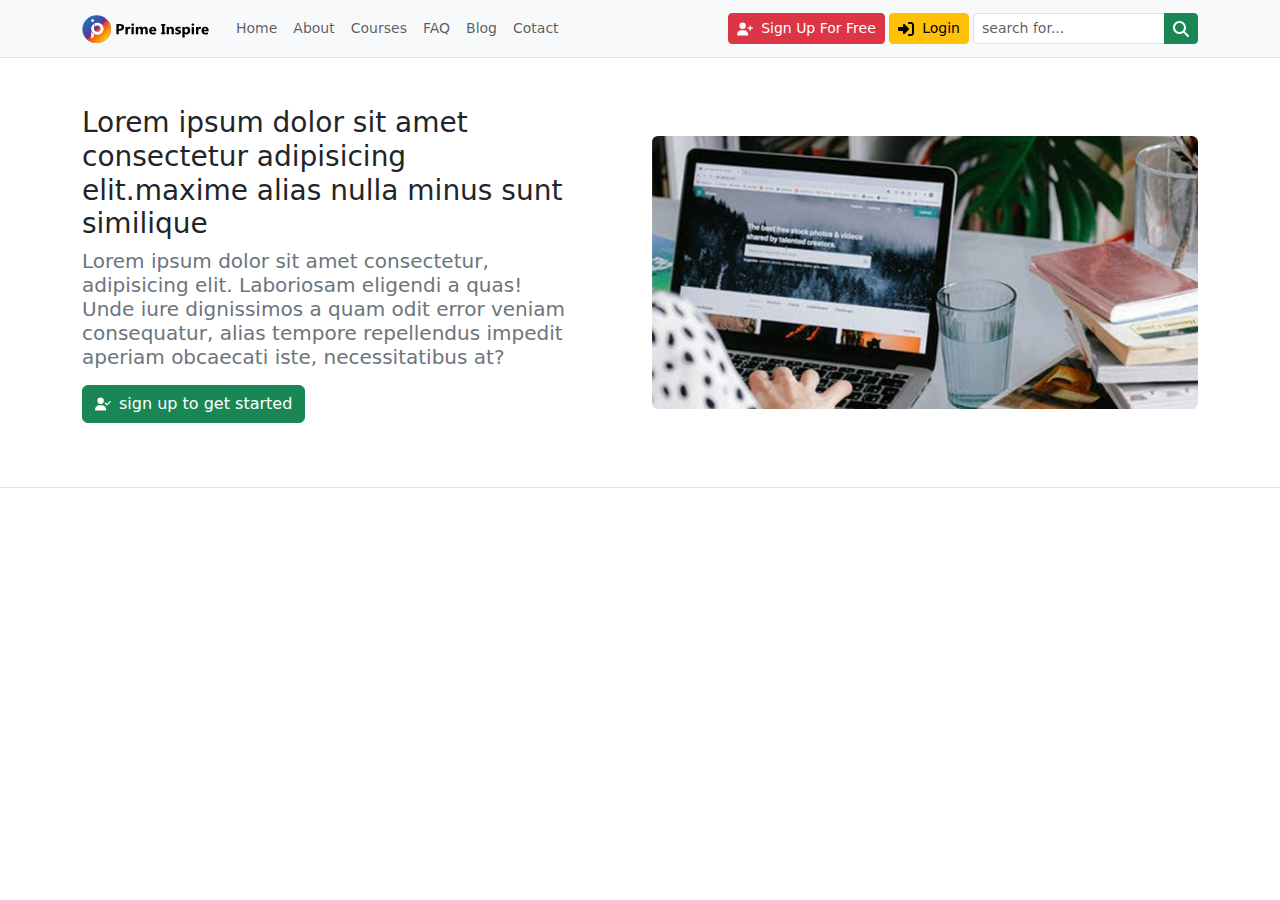
==== about.html @ 8687068c "create Navbar and header" ====
<!DOCTYPE html>
<html lang="en">

<head>
    <meta charset="UTF-8">
    <meta name="viewport" content="width=device-width, initial-scale=1.0">
    <title>About page</title>
    <link rel="stylesheet" href="https://cdn.jsdelivr.net/npm/bootstrap@5.2.0/dist/css/bootstrap.min.css" />
    <link rel="stylesheet" href="style.css" />
</head>

<body>




    <!-- start Navbar -->

    <nav class="navbar navbar-expand-lg bg-light border-bottom small blur-filter">
        <div class="container">
            <a href="index.html" class="navbar-brand">
                <img src="./img/Prime-Inspire-Logo.svg" alt="" />
            </a>
            <button class="navbar-toggler border-0" type="button" data-bs-toggle="collapse"
                data-bs-target="#navbar-content">
                <span class="navbar-toggler-icon"></span>
            </button>

            <div class="collapse navbar-collapse" id="navbar-content">
                <ul class="navbar-nav me-auto mb-2 mb-lg-0">
                    <li class="nav-item">
                        <a href="index.html" class="nav-link">Home</a>
                    </li>
                    <li class="nav-item">
                        <a href="about.html" class="nav-link">About</a>
                    </li>
                    <li class="nav-item">
                        <a href="courses.html" class="nav-link">Courses</a>
                    </li>
                    <li class="nav-item">
                        <a href="faq.html" class="nav-link">FAQ</a>
                    </li>
                    <li class="nav-item">
                        <a href="blog.html" class="nav-link">Blog</a>
                    </li>
                    <li class="nav-item">
                        <a href="contact.html" class="nav-link">Cotact</a>
                    </li>
                </ul>

                <div class="ms-auto me-1 d-grid d-md-block gap-2 mb-2 mb-md-0">





                    <a href="#"
                        class="btn btn-sm btn-danger align-items-center d-inline-flex text-center justify-content-center ">
                        <svg class="me-2" width="16px" height="16px" xmlns="http://www.w3.org/2000/svg"
                            viewBox="0 0 640 512">
                            <!--!Font Awesome Free 6.5.2 by @fontawesome - https://fontawesome.com License - https://fontawesome.com/license/free Copyright 2024 Fonticons, Inc.-->
                            <path fill="#ffffff"
                                d="M96 128a128 128 0 1 1 256 0A128 128 0 1 1 96 128zM0 482.3C0 383.8 79.8 304 178.3 304h91.4C368.2 304 448 383.8 448 482.3c0 16.4-13.3 29.7-29.7 29.7H29.7C13.3 512 0 498.7 0 482.3zM504 312V248H440c-13.3 0-24-10.7-24-24s10.7-24 24-24h64V136c0-13.3 10.7-24 24-24s24 10.7 24 24v64h64c13.3 0 24 10.7 24 24s-10.7 24-24 24H552v64c0 13.3-10.7 24-24 24s-24-10.7-24-24z" />
                        </svg>

                        Sign Up For Free
                    </a>

                    <a href="#"
                        class="btn btn-sm btn-warning align-items-center d-inline-flex text-center justify-content-center">
                        <svg xmlns="http://www.w3.org/2000/svg" height="16px" width="16px" class="me-2"
                            viewBox="0 0 512 512">
                            <path fill="#000000"
                                d="M217.9 105.9L340.7 228.7c7.2 7.2 11.3 17.1 11.3 27.3s-4.1 20.1-11.3 27.3L217.9 406.1c-6.4 6.4-15 9.9-24 9.9c-18.7 0-33.9-15.2-33.9-33.9l0-62.1L32 320c-17.7 0-32-14.3-32-32l0-64c0-17.7 14.3-32 32-32l128 0 0-62.1c0-18.7 15.2-33.9 33.9-33.9c9 0 17.6 3.6 24 9.9zM352 416l64 0c17.7 0 32-14.3 32-32l0-256c0-17.7-14.3-32-32-32l-64 0c-17.7 0-32-14.3-32-32s14.3-32 32-32l64 0c53 0 96 43 96 96l0 256c0 53-43 96-96 96l-64 0c-17.7 0-32-14.3-32-32s14.3-32 32-32z" />
                        </svg>
                        Login
                    </a>
                </div>

                <form action="">
                    <div class="input-group">
                        <input type="search" class="form-control form-control-sm" placeholder="search for..." />
                        <button type="submit" class="btn btn-success btn-sm">
                            <svg width="16px" height="16px" xmlns="http://www.w3.org/2000/svg" viewBox="0 0 512 512">
                                >
                                <!--!Font Awesome Free 6.5.2 by @fontawesome - https://fontawesome.com License - https://fontawesome.com/license/free Copyright 2024 Fonticons, Inc.-->
                                <path fill="#ffffff"
                                    d="M416 208c0 45.9-14.9 88.3-40 122.7L502.6 457.4c12.5 12.5 12.5 32.8 0 45.3s-32.8 12.5-45.3 0L330.7 376c-34.4 25.2-76.8 40-122.7 40C93.1 416 0 322.9 0 208S93.1 0 208 0S416 93.1 416 208zM208 352a144 144 0 1 0 0-288 144 144 0 1 0 0 288z">
                            </svg>
                        </button>
                    </div>
                </form>
            </div>
        </div>
    </nav>
    <!-- end navbar  -->


    <!-- start header -->
    <header class="main-header py-5 border-bottom">
        <div class="container">
            <div class="row align-items-center gx md-5">
                <div class="col-md-6">
                    <div class="home-header-text-holder pe-md-5">
                        <h1 class="fs-3 fw-normal">Lorem ipsum dolor sit amet consectetur adipisicing elit.maxime alias
                            nulla minus sunt similique</h1>

                        <h2 class="fs-5 fw-light text-secondary">Lorem ipsum dolor sit amet consectetur, adipisicing
                            elit.
                            Laboriosam eligendi a quas! Unde iure dignissimos a quam odit error veniam consequatur,
                            alias
                            tempore repellendus impedit aperiam obcaecati iste, necessitatibus at?</h2>

                        <a href="#"
                            class="btn btn-success mt-2 mb-3 d-inline-flex align-items-center justify-content-center">

                            <svg width="16px" height="16px" class="me-2" xmlns="http://www.w3.org/2000/svg"
                                viewBox="0 0 640 512">
                                <!--!Font Awesome Free 6.5.2 by @fontawesome - https://fontawesome.com License - https://fontawesome.com/license/free Copyright 2024 Fonticons, Inc.-->
                                <path fill="#ffffff"
                                    d="M96 128a128 128 0 1 1 256 0A128 128 0 1 1 96 128zM0 482.3C0 383.8 79.8 304 178.3 304h91.4C368.2 304 448 383.8 448 482.3c0 16.4-13.3 29.7-29.7 29.7H29.7C13.3 512 0 498.7 0 482.3zM625 177L497 305c-9.4 9.4-24.6 9.4-33.9 0l-64-64c-9.4-9.4-9.4-24.6 0-33.9s24.6-9.4 33.9 0l47 47L591 143c9.4-9.4 24.6-9.4 33.9 0s9.4 24.6 0 33.9z" />
                            </svg>
                            sign up to get started
                        </a>
                    </div>
                </div>
                <div class="col-md-6">
                    <div class="home-header-1maga-holder">
                        <img class="img-fuild rounded shadow-sn full-width" src="./img/main-header.jpg" alt="">

                    </div>
                </div>
            </div>
        </div>
    </header>
    <!-- end header -->
---- style.css ----
.blur-filter{
    backdrop-filter: blur(8bx);
    background-color: rgb(255  255  255 /30%);
}
.navbar-brand img{
    width: 130px;
/*
margin-right: ;  me
margin-left: ;   ms

    */
}




.full-width{
    width: 100%;
    height: auto;
}
.feature-item img{
    width: 50px;
    height: auto;
    

}
.subscripe{
    background-image: url(./img/subscribe.jpg);
    margin-top:25px;
    background-size: cover;
    background-position: center;

}
.brand-icon img {
    width: 150px;
    height: auto;
    
}
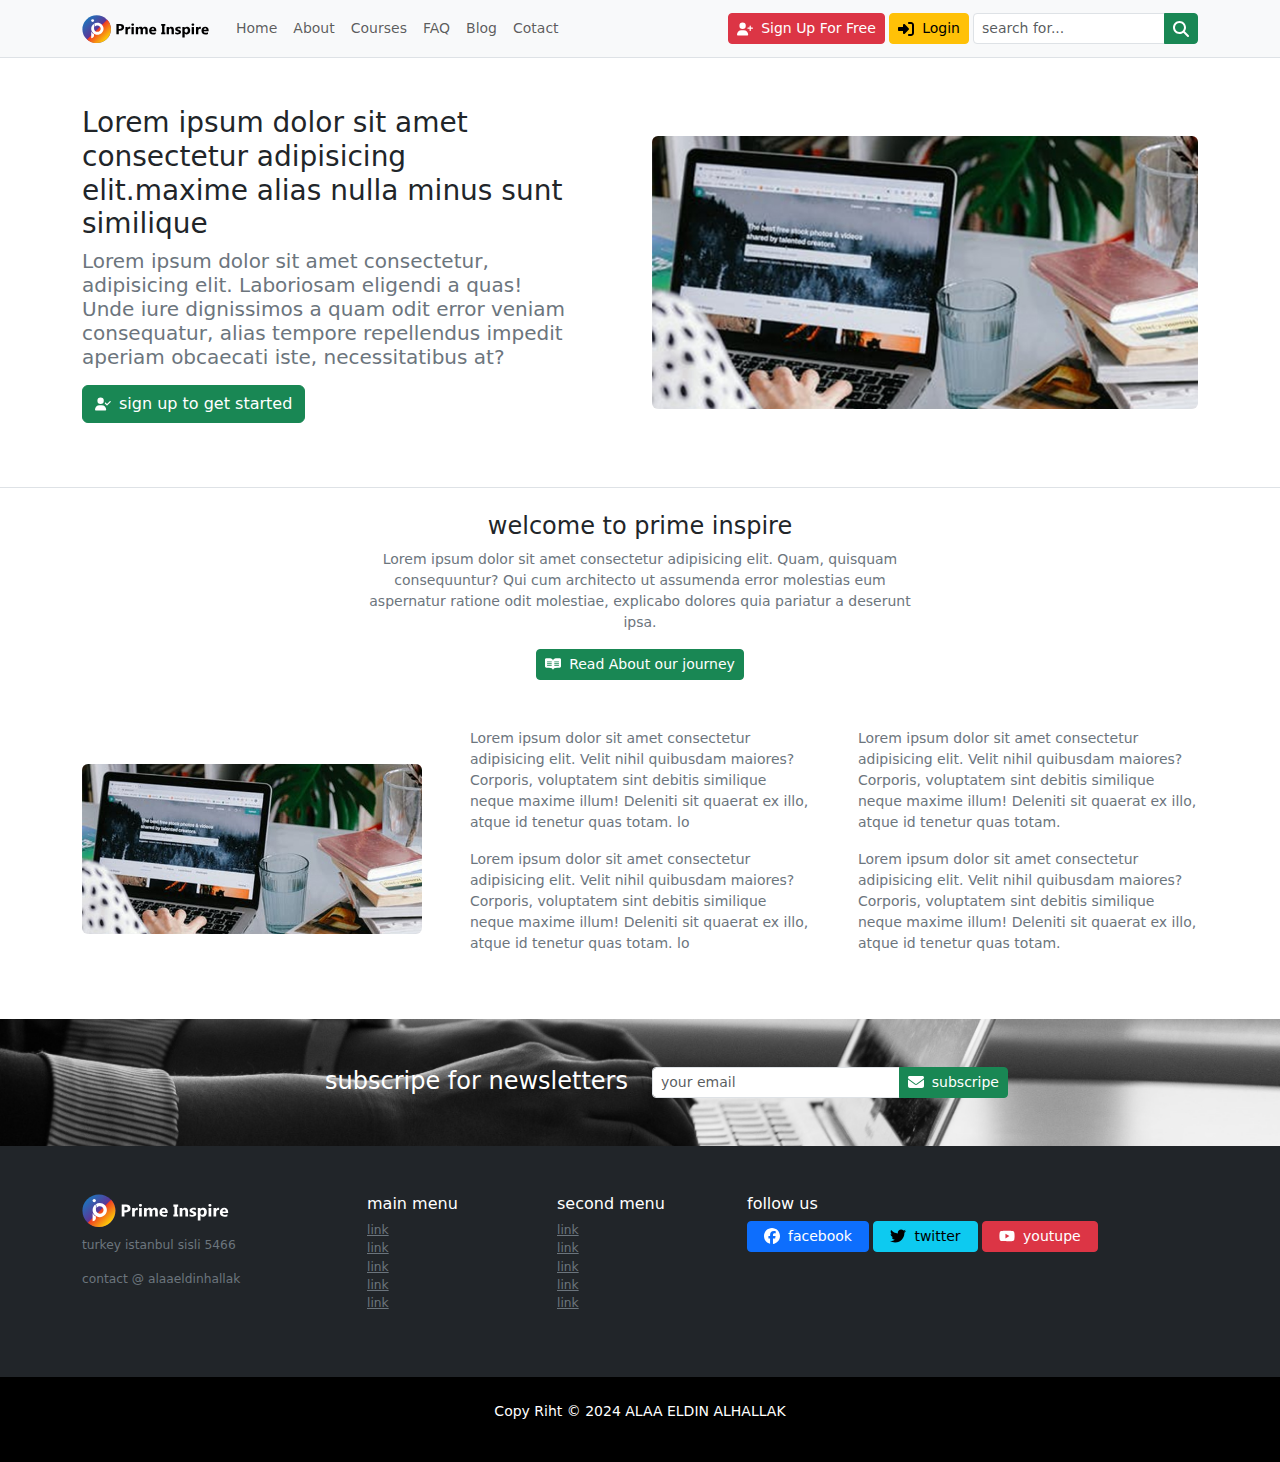
==== commit 0d422ea5: "create section and footer" ====
--- a/about.html
+++ b/about.html
@@ -134,3 +134,215 @@
         </div>
     </header>
     <!-- end header -->
+
+
+    <div class="py-4 mb-3">
+        <div class="container">
+            <div class="row justify-content-center">
+                <div class="col-md-6">
+                    <div class="text-center pb-5">
+
+                        <h3 class="fs-4 fw-normal ">welcome to prime inspire</h3>
+                        <p class="text-secondary small">Lorem ipsum dolor sit amet consectetur adipisicing elit. Quam,
+                            quisquam consequuntur? Qui cum architecto ut assumenda error molestias eum aspernatur
+                            ratione odit molestiae, explicabo dolores quia pariatur a deserunt ipsa.
+                        </p>
+                        <a href="#" class="btn btn-sm btn-success d-inline-flex align-items-center">
+
+                            <svg class="me-2" width="16px" height="16px" xmlns="http://www.w3.org/2000/svg"
+                                viewBox="0 0 576 512"><!--!Font Awesome Free 6.5.2 by @fontawesome - https://fontawesome.com License - https://fontawesome.com/license/free Copyright 2024 Fonticons, Inc.-->
+                                <path fill="#ffffff"
+                                    d="M528.3 46.5H388.5c-48.1 0-89.9 33.3-100.4 80.3-10.6-47-52.3-80.3-100.4-80.3H48c-26.5 0-48 21.5-48 48v245.8c0 26.5 21.5 48 48 48h89.7c102.2 0 132.7 24.4 147.3 75 .7 2.8 5.2 2.8 6 0 14.7-50.6 45.2-75 147.3-75H528c26.5 0 48-21.5 48-48V94.6c0-26.4-21.3-47.9-47.7-48.1zM242 311.9c0 1.9-1.5 3.5-3.5 3.5H78.2c-1.9 0-3.5-1.5-3.5-3.5V289c0-1.9 1.5-3.5 3.5-3.5h160.4c1.9 0 3.5 1.5 3.5 3.5v22.9zm0-60.9c0 1.9-1.5 3.5-3.5 3.5H78.2c-1.9 0-3.5-1.5-3.5-3.5v-22.9c0-1.9 1.5-3.5 3.5-3.5h160.4c1.9 0 3.5 1.5 3.5 3.5V251zm0-60.9c0 1.9-1.5 3.5-3.5 3.5H78.2c-1.9 0-3.5-1.5-3.5-3.5v-22.9c0-1.9 1.5-3.5 3.5-3.5h160.4c1.9 0 3.5 1.5 3.5 3.5v22.9zm259.3 121.7c0 1.9-1.5 3.5-3.5 3.5H337.5c-1.9 0-3.5-1.5-3.5-3.5v-22.9c0-1.9 1.5-3.5 3.5-3.5h160.4c1.9 0 3.5 1.5 3.5 3.5v22.9zm0-60.9c0 1.9-1.5 3.5-3.5 3.5H337.5c-1.9 0-3.5-1.5-3.5-3.5V228c0-1.9 1.5-3.5 3.5-3.5h160.4c1.9 0 3.5 1.5 3.5 3.5v22.9zm0-60.9c0 1.9-1.5 3.5-3.5 3.5H337.5c-1.9 0-3.5-1.5-3.5-3.5v-22.8c0-1.9 1.5-3.5 3.5-3.5h160.4c1.9 0 3.5 1.5 3.5 3.5V190z" />
+                            </svg>
+
+                            Read About our journey
+
+
+
+                        </a>
+
+
+
+
+                    </div>
+                </div>
+            </div>
+            <div class="row gx-5 align-items-center">
+                <div class="col-md-4">
+                    <div>
+                        <img class="img-fluid rounded full-width mb-md-0 mb-3" src="./img/main-header.jpg" alt="">
+                    </div>
+                </div>
+
+                <div class="col-md-4">
+                    <div>
+                        <p class="text-secondary small">Lorem ipsum dolor sit amet consectetur adipisicing elit. Velit
+                            nihil quibusdam maiores? Corporis, voluptatem sint debitis similique neque maxime illum!
+                            Deleniti sit quaerat ex illo, atque id tenetur quas totam. lo</p>
+                    </div>
+                    <p class="text-secondary small">Lorem ipsum dolor sit amet consectetur adipisicing elit. Velit
+                        nihil quibusdam maiores? Corporis, voluptatem sint debitis similique neque maxime illum!
+                        Deleniti sit quaerat ex illo, atque id tenetur quas totam. lo</p>
+                </div>
+                <div class="col-md-4">
+                    <div>
+                        <p class="text-secondary small">Lorem ipsum dolor sit amet consectetur adipisicing elit.
+                            Velit nihil quibusdam maiores? Corporis, voluptatem sint debitis similique neque maxime
+                            illum! Deleniti sit quaerat ex illo, atque id tenetur quas totam.</p>
+                    </div>
+                    <p class="text-secondary small">Lorem ipsum dolor sit amet consectetur adipisicing elit.
+                        Velit nihil quibusdam maiores? Corporis, voluptatem sint debitis similique neque maxime
+                        illum! Deleniti sit quaerat ex illo, atque id tenetur quas totam.</p>
+                </div>
+
+
+
+
+
+            </div>
+        </div>
+    </div>
+
+
+
+    <!-- start subscripe  -->
+    <section class="subscripe py-5">
+        <div class="container">
+            <div class="row justify-content-center">
+                <div class="col-md-4">
+                    <div class="text-white text-md-end text-center">
+                        <h5 class="fs-4 fw-light m-0 mb-md-0 mb-3 ">subscripe for newsletters</h5>
+
+                    </div>
+                </div>
+
+                <div class="col-md-4">
+
+                    <div class="d-flex justify-content-center">
+                        <div class="input-group">
+
+                            <input placeholder="your email" class="form-control form-control-sm" type="email">
+                            <button class="btn btn-sm btn-success d-inline-flex align-items-center">
+
+                                <svg class="me-2" width="16px" heigh="16px" xmlns="http://www.w3.org/2000/svg"
+                                    viewBox="0 0 512 512">
+
+                                    <!--!Font Awesome Free 6.5.2 by @fontawesome - https://fontawesome.com License - https://fontawesome.com/license/free Copyright 2024 Fonticons, Inc.-->
+                                    <path fill="#ffffff"
+                                        d="M48 64C21.5 64 0 85.5 0 112c0 15.1 7.1 29.3 19.2 38.4L236.8 313.6c11.4 8.5 27 8.5 38.4 0L492.8 150.4c12.1-9.1 19.2-23.3 19.2-38.4c0-26.5-21.5-48-48-48H48zM0 176V384c0 35.3 28.7 64 64 64H448c35.3 0 64-28.7 64-64V176L294.4 339.2c-22.8 17.1-54 17.1-76.8 0L0 176z" />
+                                </svg>
+                                subscripe</button>
+                        </div>
+                    </div>
+                </div>
+            </div>
+
+
+
+
+    </section>
+
+    <!--  end start subscripe  -->
+
+    <footer class="main-foother text-bg-dark py-5 small">
+        <div class="container">
+            <div class="row justify-content-center ">
+                <div class="col-md-3">
+                    <div class="brand-icon mb-2">
+                        <img src="./img/Prime-Inspire-Logo-dark.svg" alt="">
+                    </div>
+                    <address class="small text-secondary ">
+                        turkey istanbul sisli 5466
+                    </address>
+                    <p class="small text-secondary">
+                        contact &commat; alaaeldinhallak
+                    </p>
+                </div>
+                <div class="col-md-2">
+                    <h6>main menu</h6>
+                    <ul class="list-unstyled small">
+                        <li><a href="" class="text-decorqation-none text-secondary">link</a></li>
+                        <li><a href="" class="text-decorqation-none text-secondary">link</a></li>
+                        <li><a href="" class="text-decorqation-none text-secondary">link</a></li>
+                        <li><a href="" class="text-decorqation-none text-secondary">link</a></li>
+                        <li><a href="" class="text-decorqation-none text-secondary">link</a></li>
+                        <link rel="stylesheet" href="">
+
+                    </ul>
+                </div>
+
+
+                <div class="col-md-2">
+                    <h6>second menu</h6>
+                    <ul class="list-unstyled small">
+                        <li><a href="" class="text-decorqation-none text-secondary">link</a></li>
+                        <li><a href="" class="text-decorqation-none text-secondary">link</a></li>
+                        <li><a href="" class="text-decorqation-none text-secondary">link</a></li>
+                        <li><a href="" class="text-decorqation-none text-secondary">link</a></li>
+                        <li><a href="" class="text-decorqation-none text-secondary">link</a></li>
+                        <link rel="stylesheet" href="">
+
+                    </ul>
+                </div>
+
+
+                <div class="col-md-5">
+                    <h6>follow us</h6>
+                    <p>
+                        <a href=""
+                            class="btn btn-primary  btn-sm roudede-pill px-md-3 d-inline-flex align-items-center">
+                            <svg class="me-2" heigh="16px" width="16px" xmlns="http://www.w3.org/2000/svg"
+                                viewBox="0 0 512 512"><!--!Font Awesome Free 6.5.2 by @fontawesome - https://fontawesome.com License - https://fontawesome.com/license/free Copyright 2024 Fonticons, Inc.-->
+                                <path fill="#ffffff"
+                                    d="M512 256C512 114.6 397.4 0 256 0S0 114.6 0 256C0 376 82.7 476.8 194.2 504.5V334.2H141.4V256h52.8V222.3c0-87.1 39.4-127.5 125-127.5c16.2 0 44.2 3.2 55.7 6.4V172c-6-.6-16.5-1-29.6-1c-42 0-58.2 15.9-58.2 57.2V256h83.6l-14.4 78.2H287V510.1C413.8 494.8 512 386.9 512 256h0z" />
+                            </svg>
+                            <span class="d-md-block d-none">
+                                facebook</span></a>
+
+
+                        <a href="" class="btn btn-info  btn-sm roudede-pill px-md-3 d-inline-flex align-items-center">
+                            <svg class="me-2" heigh="16px" width="16px" xmlns="http://www.w3.org/2000/svg"
+                                viewBox="0 0 512 512"><!--!Font Awesome Free 6.5.2 by @fontawesome - https://fontawesome.com License - https://fontawesome.com/license/free Copyright 2024 Fonticons, Inc.-->
+                                <path fill="#000000"
+                                    d="M459.4 151.7c.3 4.5 .3 9.1 .3 13.6 0 138.7-105.6 298.6-298.6 298.6-59.5 0-114.7-17.2-161.1-47.1 8.4 1 16.6 1.3 25.3 1.3 49.1 0 94.2-16.6 130.3-44.8-46.1-1-84.8-31.2-98.1-72.8 6.5 1 13 1.6 19.8 1.6 9.4 0 18.8-1.3 27.6-3.6-48.1-9.7-84.1-52-84.1-103v-1.3c14 7.8 30.2 12.7 47.4 13.3-28.3-18.8-46.8-51-46.8-87.4 0-19.5 5.2-37.4 14.3-53 51.7 63.7 129.3 105.3 216.4 109.8-1.6-7.8-2.6-15.9-2.6-24 0-57.8 46.8-104.9 104.9-104.9 30.2 0 57.5 12.7 76.7 33.1 23.7-4.5 46.5-13.3 66.6-25.3-7.8 24.4-24.4 44.8-46.1 57.8 21.1-2.3 41.6-8.1 60.4-16.2-14.3 20.8-32.2 39.3-52.6 54.3z" />
+                            </svg>
+                            <span class="d-md-block d-none"> twitter</span></a>
+
+
+                        <a href="" class="btn btn-danger  btn-sm roudede-pill px-md-3 d-inline-flex align-items-center">
+                            <svg class="me-2" heigh="16px" width="16px" xmlns="http://www.w3.org/2000/svg"
+                                viewBox="0 0 576 512"><!--!Font Awesome Free 6.5.2 by @fontawesome - https://fontawesome.com License - https://fontawesome.com/license/free Copyright 2024 Fonticons, Inc.-->
+                                <path fill="#ffffff"
+                                    d="M549.7 124.1c-6.3-23.7-24.8-42.3-48.3-48.6C458.8 64 288 64 288 64S117.2 64 74.6 75.5c-23.5 6.3-42 24.9-48.3 48.6-11.4 42.9-11.4 132.3-11.4 132.3s0 89.4 11.4 132.3c6.3 23.7 24.8 41.5 48.3 47.8C117.2 448 288 448 288 448s170.8 0 213.4-11.5c23.5-6.3 42-24.2 48.3-47.8 11.4-42.9 11.4-132.3 11.4-132.3s0-89.4-11.4-132.3zm-317.5 213.5V175.2l142.7 81.2-142.7 81.2z" />
+                            </svg>
+
+                            <span class="d-md-block d-none">youtupe</span></a>
+                    </p>
+                </div>
+            </div>
+        </div>
+    </footer>
+
+
+    <!-- start copy Right -->
+
+    <div class="py-4 small" style="background-color: black;">
+        <div class="container">
+
+
+            <div class="row justify-content-center text-center text-white">
+                <p>Copy Riht &copy; 2024 ALAA ELDIN ALHALLAK</p>
+            </div>
+        </div>
+    </div>
+
+    <!-- end copyRight -->
+
+
+
+    <script src="https://cdn.jsdelivr.net/npm/bootstrap@5.2.0/dist/js/bootstrap.bundle.min.js"></script>
+
+
+</body>
+
+</html>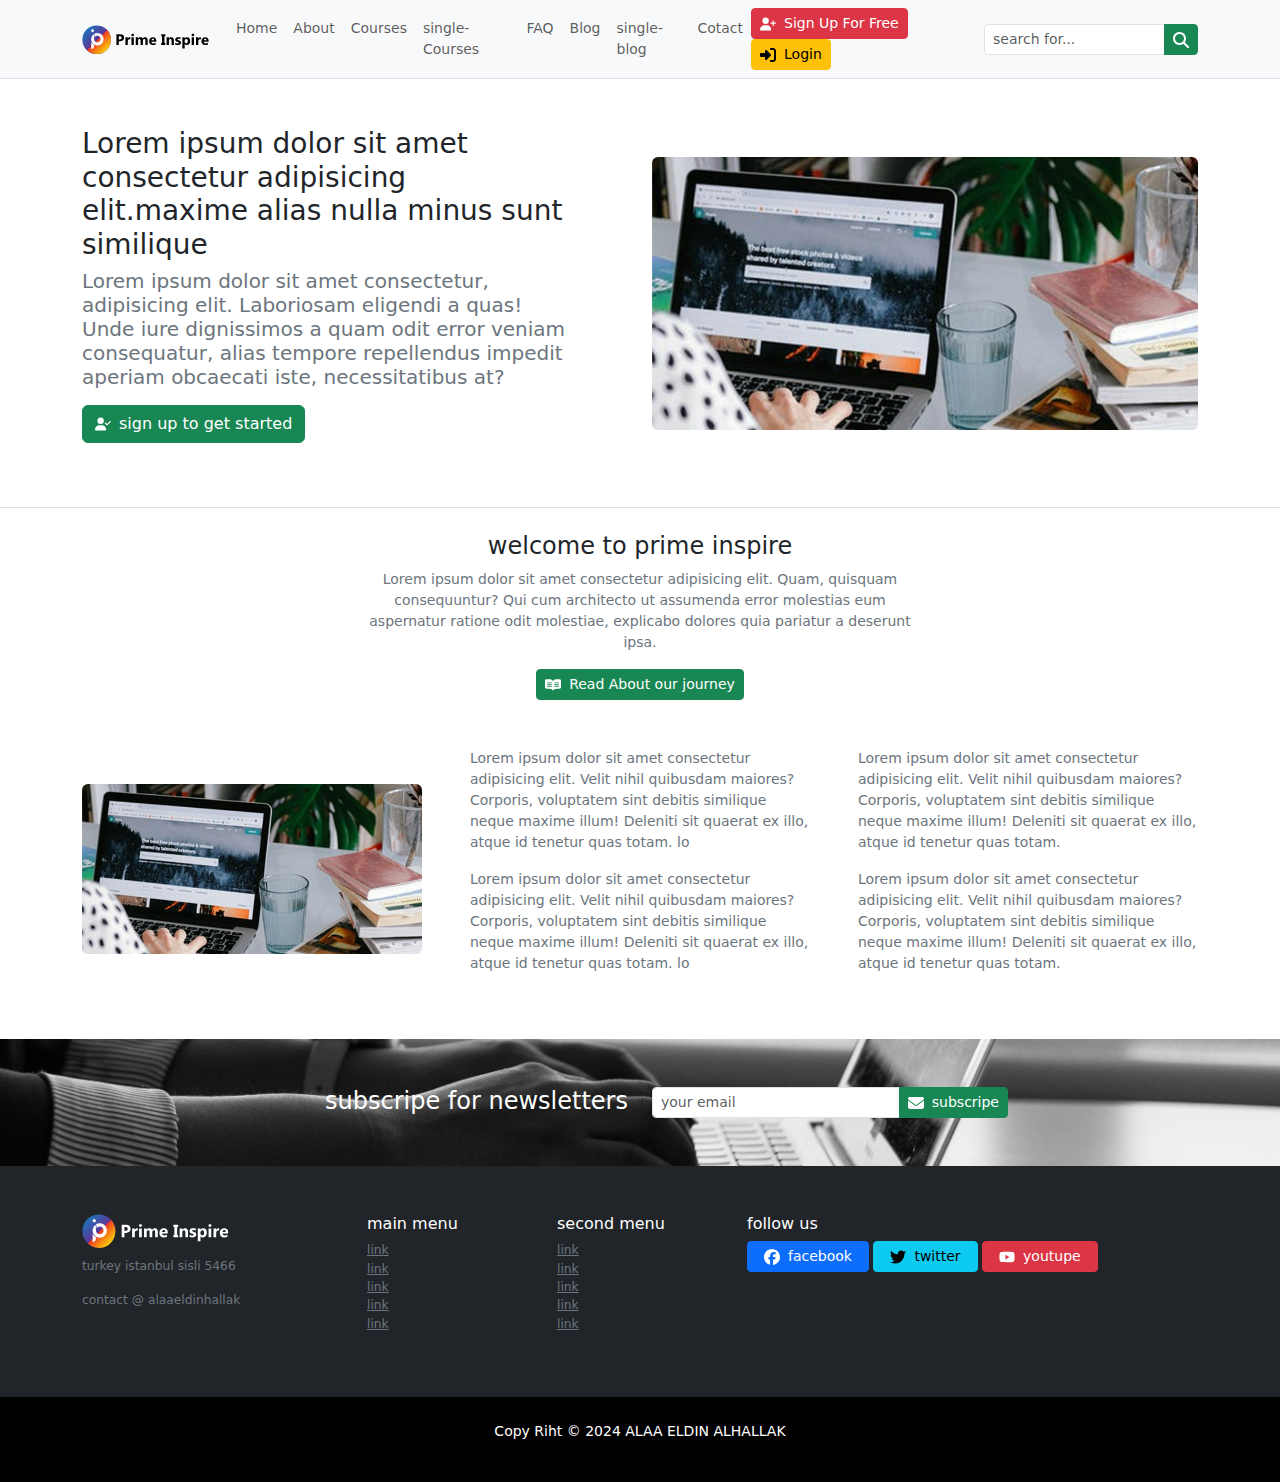
==== commit 1edd9f76: "create Navbar" ====
--- a/about.html
+++ b/about.html
@@ -38,11 +38,17 @@
                         <a href="courses.html" class="nav-link">Courses</a>
                     </li>
                     <li class="nav-item">
+                        <a href="single-course.html" class="nav-link">single-Courses</a>
+                      </li>
+                    <li class="nav-item">
                         <a href="faq.html" class="nav-link">FAQ</a>
                     </li>
                     <li class="nav-item">
                         <a href="blog.html" class="nav-link">Blog</a>
                     </li>
+                    <li class="nav-item">
+                        <a href="single-blog.html" class="nav-link">single-blog</a>
+                      </li>
                     <li class="nav-item">
                         <a href="contact.html" class="nav-link">Cotact</a>
                     </li>
